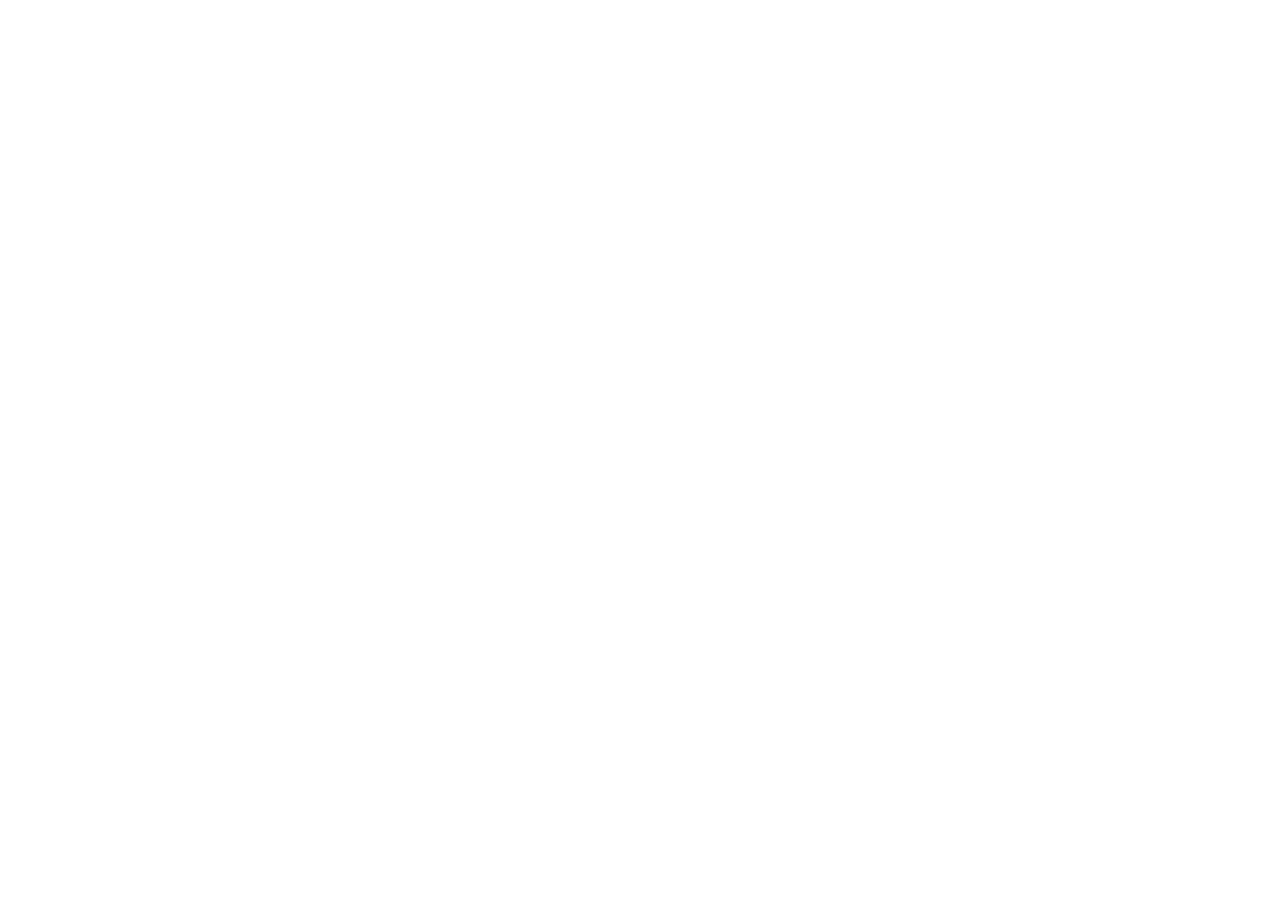
==== src/index.html @ c0047bcd "Initial commit" ====
<!DOCTYPE html>
<html lang="en">
  <head>
    <meta charset="UTF-8" />
    <link rel="icon" type="image/svg+xml" href="/favicon.svg" />
    <meta name="viewport" content="width=device-width, initial-scale=1.0" />
    <title>Vanilla App Template</title>
    <link rel="stylesheet" href="./css/styles.css" />
  </head>
  <body>
    <load src="./partials/header.html" icon-path="img/sprite.svg#logo" />

    <main>
      <!-- Loads the specified .html file -->
      <load src="./partials/vite-promo.html" />
      <load src="./partials/badges.html" />
    </main>

    <load src="./partials/footer.html" />

    <script type="module" src="./main.js"></script>
  </body>
</html>
---- src/css/styles.css ----
/**
  |============================
  | include css partials with
  | default @import url()
  |============================
*/
/* Common styles */
@import url('./reset.css');
@import url('./base.css');
@import url('./container.css');
@import url('./animations.css');

/* Sections style */
@import url('./header.css');
@import url('./vite-promo.css');
@import url('./badges.css');
@import url('./back-link.css');
@import url('./footer.css');
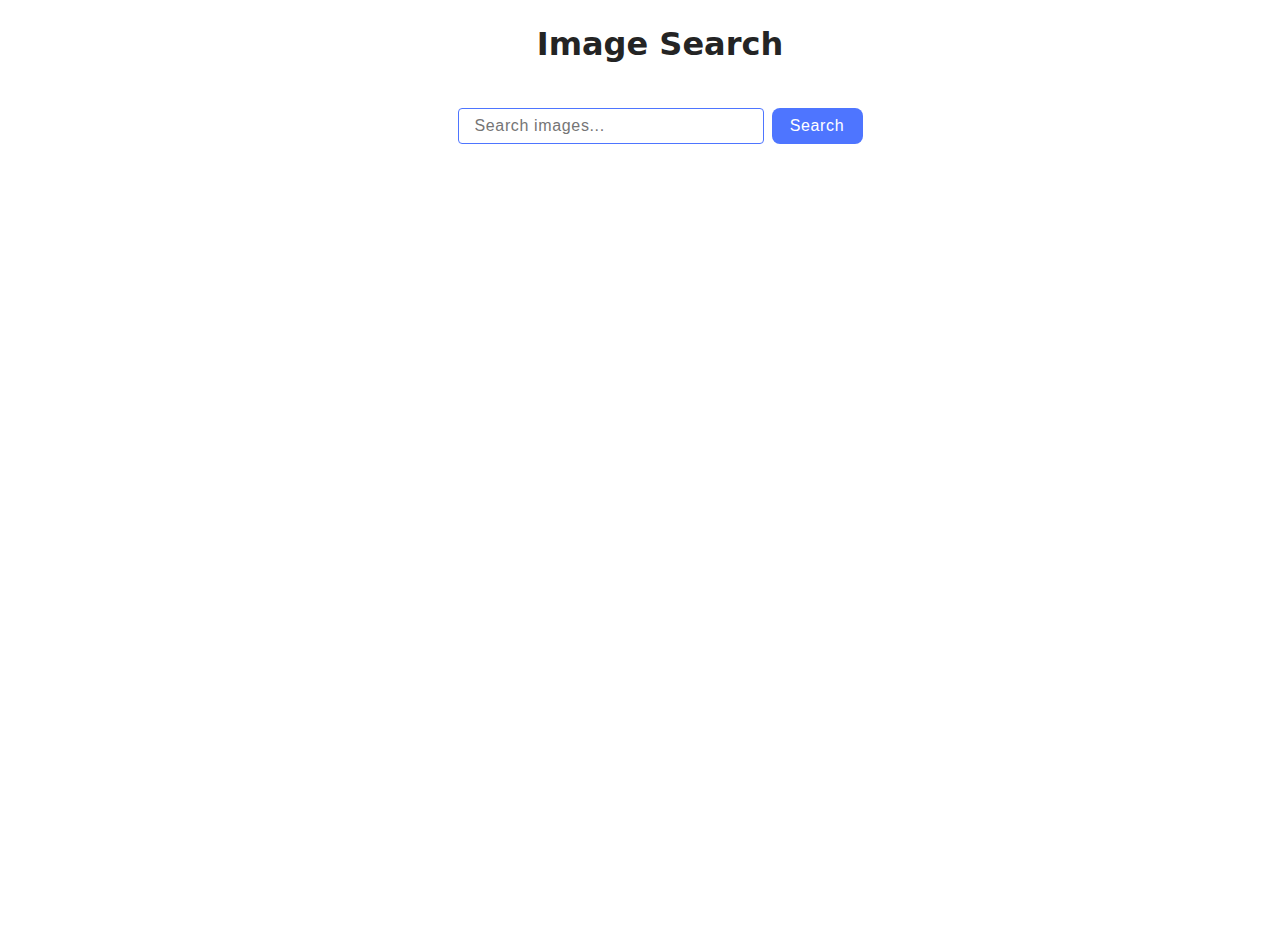
==== commit ac8062ca: "addhw11" ====
--- a/src/index.html
+++ b/src/index.html
@@ -8,15 +8,28 @@
     <link rel="stylesheet" href="./css/styles.css" />
   </head>
   <body>
-    <load src="./partials/header.html" icon-path="img/sprite.svg#logo" />
+    <div class="container">
+      <h1>Image Search</h1>
 
-    <main>
-      <!-- Loads the specified .html file -->
-      <load src="./partials/vite-promo.html" />
-      <load src="./partials/badges.html" />
-    </main>
+      <form class="search-form" id="search-form">
+        <div class="form-wrapper">
+          <input
+            type="text"
+            name="searchInput"
+            autocomplete="off"
+            placeholder="Search images..."
+            class="search-input pressed"
+          />
+          <button type="submit" class="search-button">Search</button>
+        </div>
+      </form>
 
-    <load src="./partials/footer.html" />
+      <span class="loader"></span>
+
+      <div class="gallery-container">
+        <ul class="gallery"></ul>
+      </div>
+    </div>
 
     <script type="module" src="./main.js"></script>
   </body>
--- a/src/css/styles.css
+++ b/src/css/styles.css
@@ -8,11 +8,3 @@
 @import url('./reset.css');
 @import url('./base.css');
 @import url('./container.css');
-@import url('./animations.css');
-
-/* Sections style */
-@import url('./header.css');
-@import url('./vite-promo.css');
-@import url('./badges.css');
-@import url('./back-link.css');
-@import url('./footer.css');
